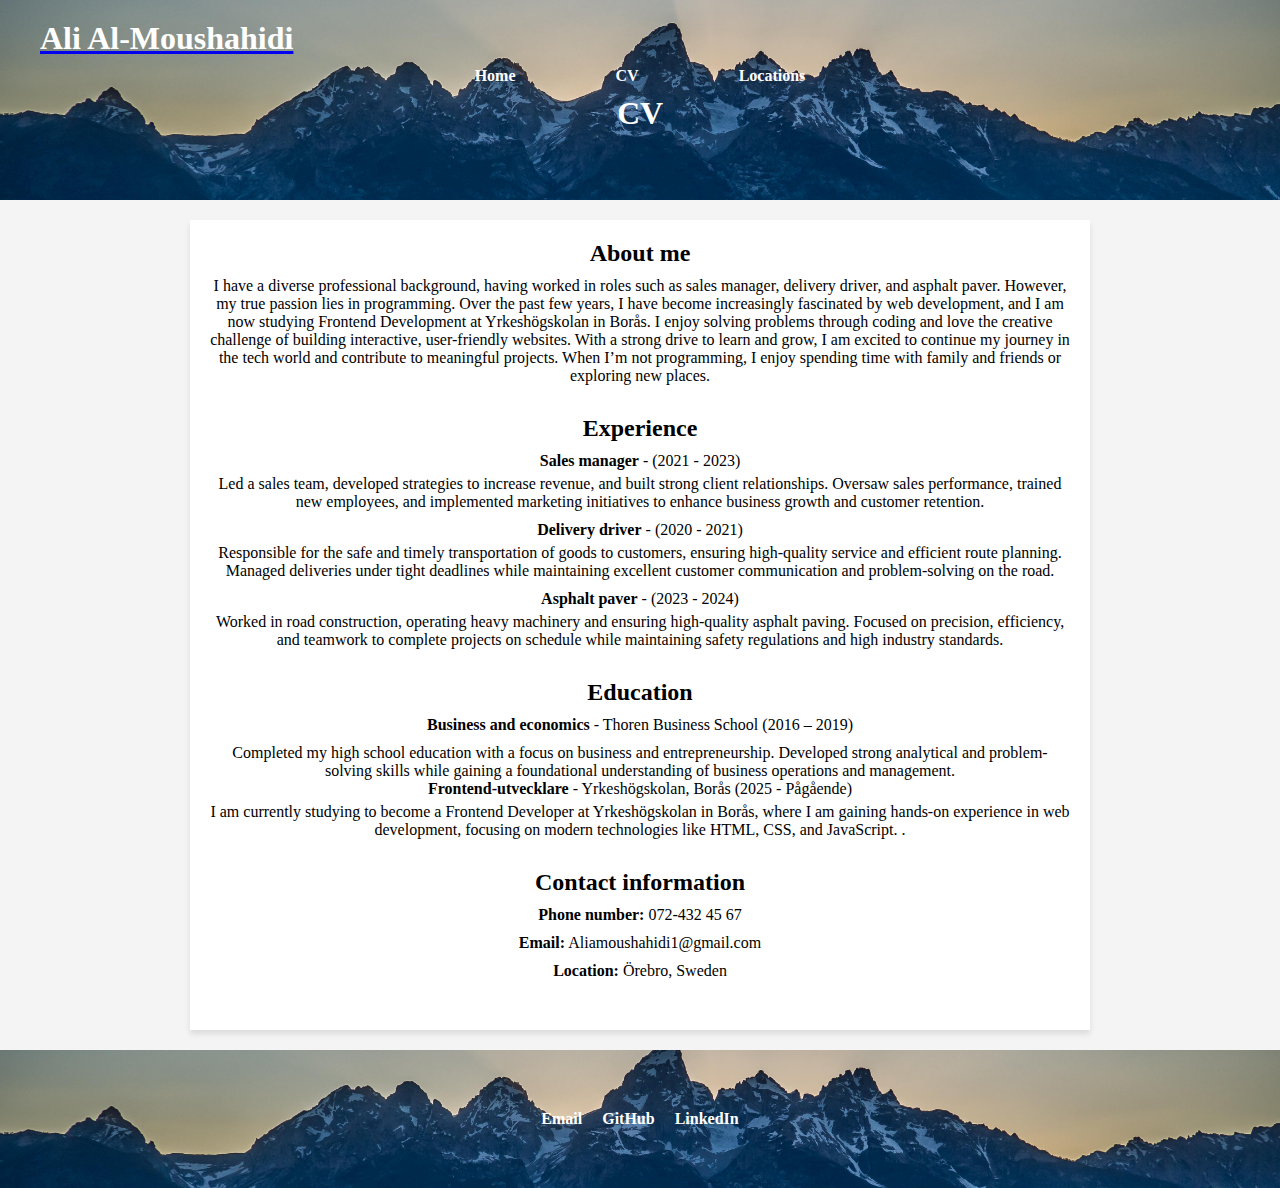
==== uppgift2/resume.html @ a436b3e5 "Add files via upload" ====
<!DOCTYPE html>
<html lang="sv">
<head>
    <meta charset="UTF-8">
    <meta name="viewport" content="width=device-width, initial-scale=1.0">
    <title>Min CV-sida</title>
    <link rel="stylesheet" href="mamamia.css">
</head>
<body>

    <header>
        <a href="index.html">
            <h1 id="name">Ali Al-Moushahidi</h1>
        </a>
        <nav>
            <ul>
                <li><a href="index.html">Home</a></li>
                <li><a href="resume.html">CV</a></li>
                <li><a href="location.html">Locations</a></li>
            </ul>
        </nav>
        <h1>CV</h1>
    </header>

    <!-- Main Content -->
    <main>
        <section class="intro">
            <h2>About me</h2>
            <p>I have a diverse professional background, having worked in roles such as sales manager, delivery driver, and asphalt paver. However, my true passion lies in programming. Over the past few years, I have become increasingly fascinated by web development, and I am now studying Frontend Development at Yrkeshögskolan in Borås. I enjoy solving problems through coding and love the creative challenge of building interactive, user-friendly websites. With a strong drive to learn and grow, I am excited to continue my journey in the tech world and contribute to meaningful projects. When I’m not programming, I enjoy spending time with family and friends or exploring new places.</p>
        </section>

        <section class="experience">
            <h2>Experience</h2>
            <ul>
                <li>
                    <strong>Sales manager</strong> - (2021 - 2023)
                    <p>Led a sales team, developed strategies to increase revenue, and built strong client relationships. Oversaw sales performance, trained new employees, and implemented marketing initiatives to enhance business growth and customer retention.</p>
                </li>
                <li>
                    <strong>Delivery driver</strong> - (2020 - 2021)
                    <p>Responsible for the safe and timely transportation of goods to customers, ensuring high-quality service and efficient route planning. Managed deliveries under tight deadlines while maintaining excellent customer communication and problem-solving on the road.</p>
                </li>
                <li>
                    <strong>Asphalt paver</strong> - (2023 - 2024)
                    <p>Worked in road construction, operating heavy machinery and ensuring high-quality asphalt paving. Focused on precision, efficiency, and teamwork to complete projects on schedule while maintaining safety regulations and high industry standards.</p>
                </li>
            </ul>
        </section>

        <section class="education">
            <h2>Education</h2>
            <ul>
                <li>
                    <strong>Business and economics</strong> - Thoren Business School (2016 – 2019)
                </li>
                <p>Completed my high school education with a focus on business and entrepreneurship. Developed strong analytical and problem-solving skills while gaining a foundational understanding of business operations and management.</p>
                <li>
                    <strong>Frontend-utvecklare</strong> - Yrkeshögskolan, Borås (2025 - Pågående)
                    <p>I am currently studying to become a Frontend Developer at Yrkeshögskolan in Borås, where I am gaining hands-on experience in web development, focusing on modern technologies like HTML, CSS, and JavaScript. .</p>
                </li>
            </ul>
        </section>

        <section class="contact">
            <h2>Contact information</h2>
            <ul>
                <li><strong>Phone number:</strong> 072-432 45 67</li>
                <li><strong>Email:</strong> Aliamoushahidi1@gmail.com</li>
                <li><strong>Location:</strong> Örebro, Sweden</li>
            </ul>
        </section>
    </main>

    <!-- Footer -->
    <footer>
        <ul class="footer-links">
            <li><a href="mailto:Alialmoushahidi1@gmail.com">Email</a></li>
            <li><a href="https://github.com/" target="_blank">GitHub</a></li>
            <li><a href="https://www.linkedin.com/in/ali-al-moushahidi-1560a4247/" target="_blank">LinkedIn</a></li>
        </ul>
    </footer>

</body>
</html>
---- uppgift2/mamamia.css ----
* {
    margin: 0;
    padding: 0;
    box-sizing: border-box;

}



body {
    background-color: #f4f4f4;
    text-align: center;
}

header{
    background-image: url("images/kanye.jpg");
    background-size: 100%;
    background-position: center;
    height: 200px;
    padding: 20px ;
    }
    
    a:hover{
        text-decoration: underline;
    }
    

nav ul {
    list-style: none;
    display: flex;
    justify-content: center;
    gap: 100px;
    padding: 10px 0;
    
}


nav ul li {
    display: inline;
}

nav ul li a {
    color: rgb(255, 255, 255);
    text-decoration: none;
    font-weight: bold;

}   

/* Main Content */
main {
    padding: 20px;
    max-width: 900px;
    margin: 20px auto;
    background-color: white;
    box-shadow: 0 4px 6px rgba(0, 0, 0, 0.1);
}

section {
    margin-bottom: 30px;
}

section h2 {
    font-size: 1.5em;
    margin-bottom: 10px;
    color: #000;
}

section ul {
    padding-left: 20px;
}

section ul li {
    margin-bottom: 10px;
}

section ul li strong {
    font-weight: bold;
}

section ul li p {
    margin-top: 5px;
    margin-bottom: 5px;
}

/* Footer */
footer {
    background-image: url("images/kanye.jpg");
    background-size: cover; /* Ensures proper scaling */
    background-position: center;
    padding: 60px; /* Adjust padding */
    text-align: center;
}

.footer-links {
    list-style: none;
    display: flex;
    justify-content: center;
    gap: 20px;
}

.footer-links li {
    display: inline;
}

.footer-links a {
    color: white;
    text-decoration: none;
    font-weight: bold;
}

.footer-links a:hover {
    text-decoration: underline;
}

#name {
    text-align: left;
    margin-left: 20px; /* Justera detta värde för att flytta det mer eller mindre */
}

#name {

    color: white;

}

header h1:last-of-type {
    color: rgb(255, 255, 255); /* Change this to any color you want */
}


section ul {
    list-style-type: none; /* Removes bullets */
    padding-left: 0; /* Aligns text properly */
}
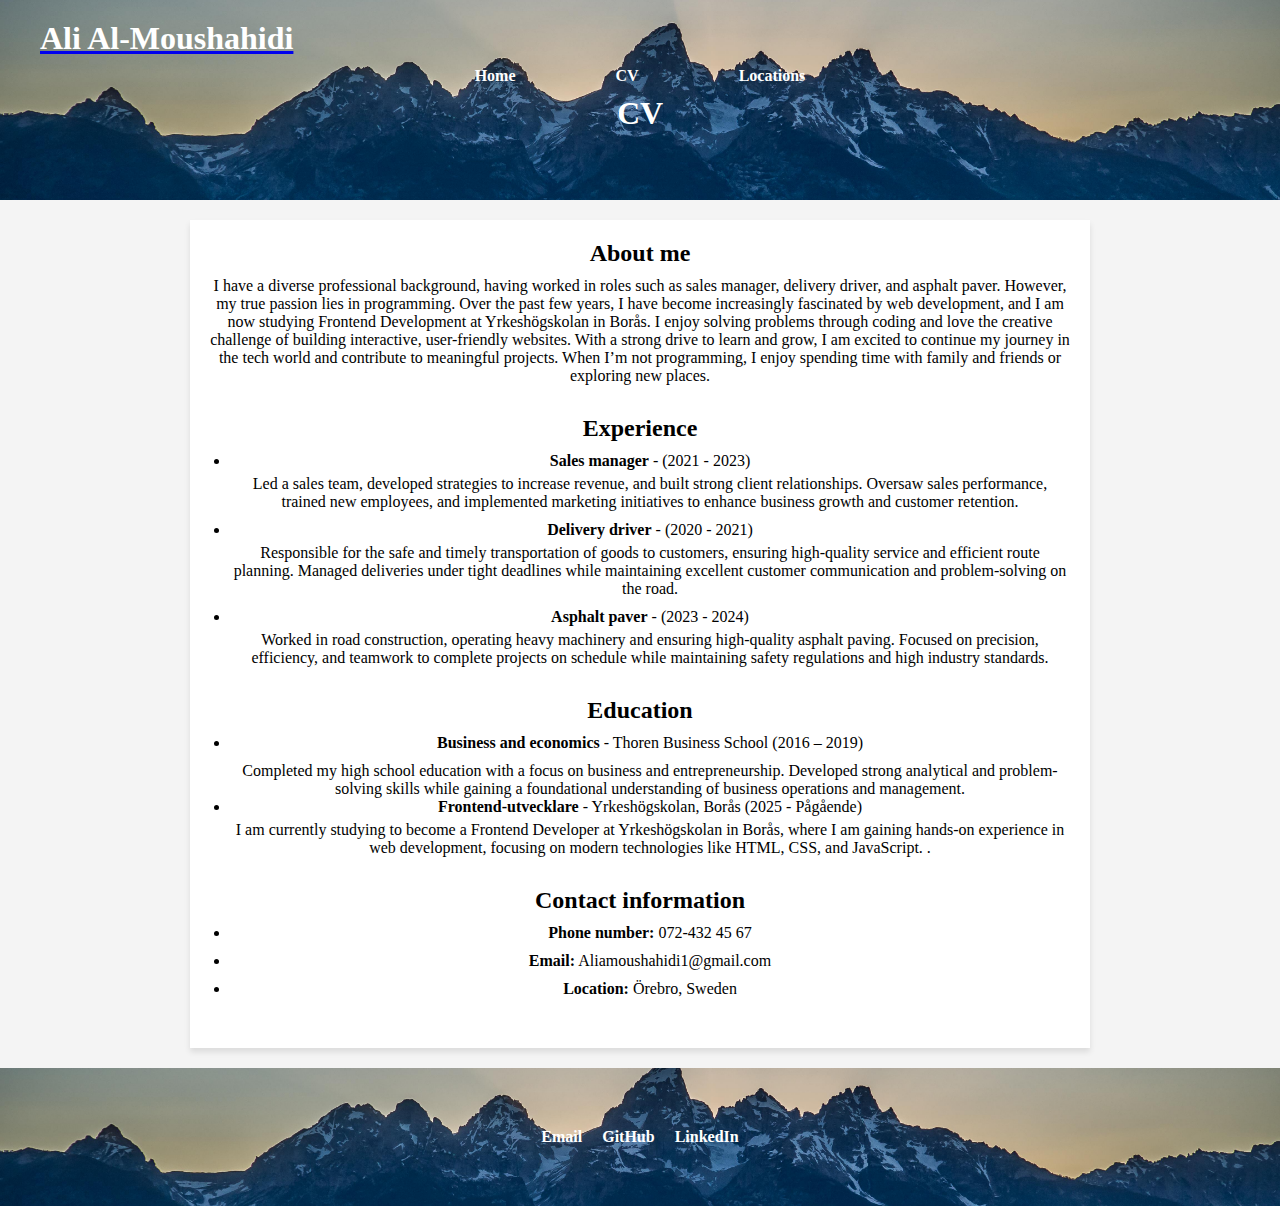
==== commit 1a5db5f7: "Update resume.html" ====
--- a/uppgift2/resume.html
+++ b/uppgift2/resume.html
@@ -22,7 +22,7 @@
         <h1>CV</h1>
     </header>
 
-    <!-- Main Content -->
+  
     <main>
         <section class="intro">
             <h2>About me</h2>
@@ -71,7 +71,7 @@
         </section>
     </main>
 
-    <!-- Footer -->
+    
     <footer>
         <ul class="footer-links">
             <li><a href="mailto:Alialmoushahidi1@gmail.com">Email</a></li>
--- a/uppgift2/mamamia.css
+++ b/uppgift2/mamamia.css
@@ -46,7 +46,7 @@
 
 }   
 
-/* Main Content */
+
 main {
     padding: 20px;
     max-width: 900px;
@@ -82,12 +82,12 @@
     margin-bottom: 5px;
 }
 
-/* Footer */
+
 footer {
     background-image: url("images/kanye.jpg");
-    background-size: cover; /* Ensures proper scaling */
+    background-size: cover; 
     background-position: center;
-    padding: 60px; /* Adjust padding */
+    padding: 60px;
     text-align: center;
 }
 
@@ -114,7 +114,7 @@
 
 #name {
     text-align: left;
-    margin-left: 20px; /* Justera detta värde för att flytta det mer eller mindre */
+    margin-left: 20px; 
 }
 
 #name {
@@ -124,11 +124,10 @@
 }
 
 header h1:last-of-type {
-    color: rgb(255, 255, 255); /* Change this to any color you want */
-}
+    color: rgb(255, 255, 255); 
 
 
 section ul {
-    list-style-type: none; /* Removes bullets */
-    padding-left: 0; /* Aligns text properly */
-}+    list-style-type: none; 
+    padding-left: 0; 
+}
